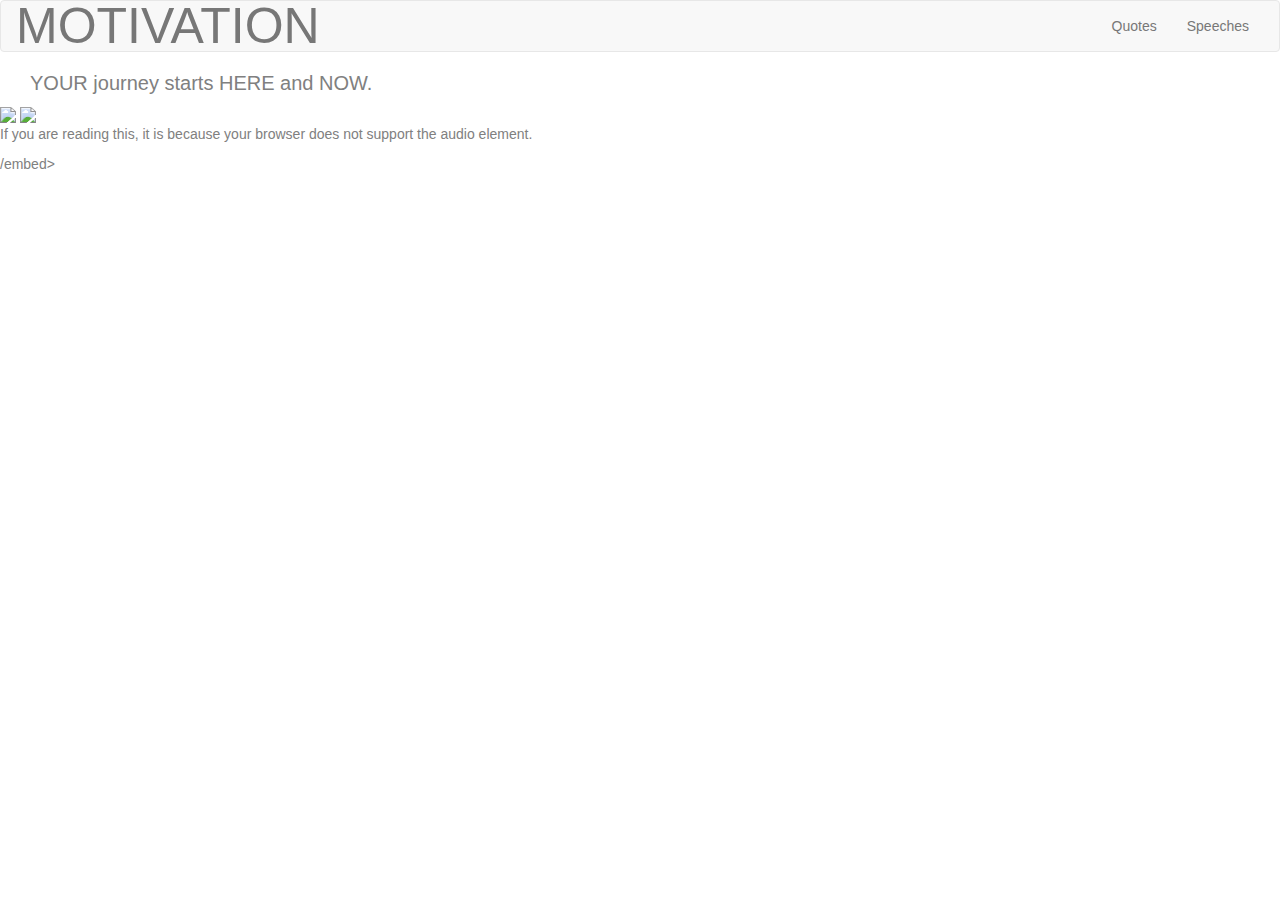
==== index.html @ 18c824f7 "Update index.html" ====
<!DOCTYPE html>
<html lang="en">
<head>
	<meta charset="UTF-8">
	<title>Motivation Project</title>
	<link rel="stylesheet" href="https://maxcdn.bootstrapcdn.com/bootstrap/3.3.6/css/bootstrap.min.css">
	<link rel="stylesheet" href="style.css">
	<script src="https://cdnjs.cloudflare.com/ajax/libs/jquery/2.2.4/jquery.min.js"></script>
	<script src="https://maxcdn.bootstrapcdn.com/bootstrap/3.3.6/js/bootstrap.min.js"></script>
</head>
<body>

<nav class="navbar navbar-default">
  <div class="container-fluid">
    <!-- Brand and toggle get grouped for better mobile display -->
    <div class="navbar-header">
      <button type="button" class="navbar-toggle collapsed" data-toggle="collapse" data-target="#bs-example-navbar-collapse-1" aria-expanded="false">
        <span class="sr-only">Toggle navigation</span>
        <span class="icon-bar"></span>
        <span class="icon-bar"></span>
        <span class="icon-bar"></span>
      </button>
      <a class="navbar-brand motivation"  href="#">MOTIVATION</a>
    </div>

    <div class="collapse navbar-collapse" id="bs-example-navbar-collapse-1">
      <ul class="nav navbar-nav navbar-right">
        <li><a href="otherpage.html">Quotes</a></li>
        <li><a href="speeches.html">Speeches</a></li>
      </ul>
    </div>
  </div>
</nav>


	<h3 class="journey"> YOUR journey starts HERE and NOW. </h3>
	<img class="road" src="http://az616578.vo.msecnd.net/files/2016/03/31/635950634795151336967118572_you-cant-create-motivation-writetojoncook-1j901wa.jpg">
	<img src=">
	<
<embed <audio src="file:///Users/gayounkim/Downloads/Sam%20Ock%20-%20Beautiful%20People.mp3" controls>
<p>If you are reading this, it is because your browser does not support the audio element.</p>
</audio> /embed>
</body>
</html>
---- style.css ----
body {
	color: grey;
}

.motivation {
	font-size: 50px;
}

.road {
	width:100%;
}

.journey {
	margin-left: 30px;
	font-size: 20px;
}
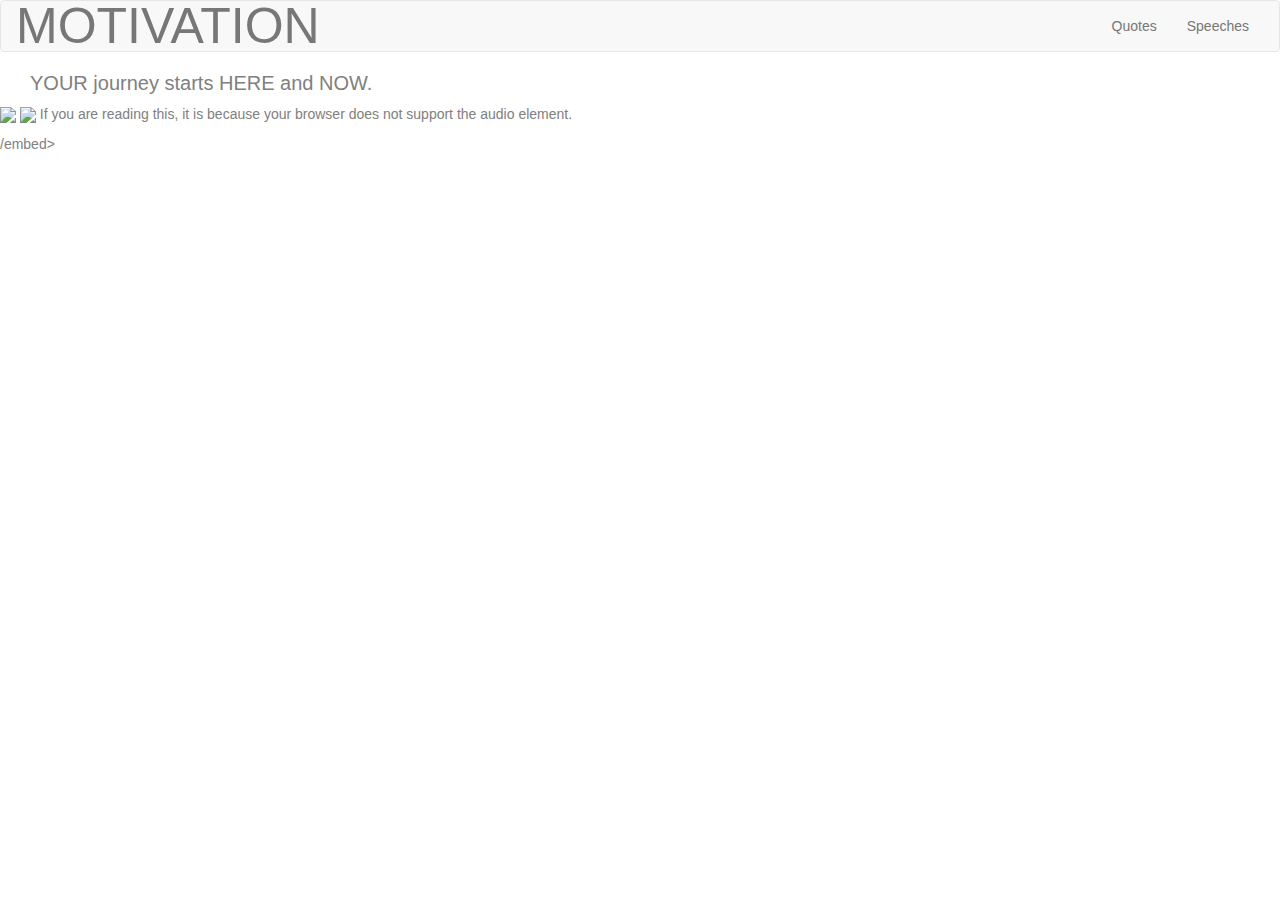
==== commit f8f74402: "Update index.html" ====
--- a/index.html
+++ b/index.html
@@ -37,8 +37,8 @@
 	<img class="road" src="http://az616578.vo.msecnd.net/files/2016/03/31/635950634795151336967118572_you-cant-create-motivation-writetojoncook-1j901wa.jpg">
 	<img src=">
 	<
-<embed <audio src="file:///Users/gayounkim/Downloads/Sam%20Ock%20-%20Beautiful%20People.mp3" controls>
-<p>If you are reading this, it is because your browser does not support the audio element.</p>
-</audio> /embed>
+<audio src="file:///Users/gayounkim/Downloads/Sam%20Ock%20-%20Beautiful%20People.mp3" controls>
+<embed <p>If you are reading this, it is because your browser does not support the audio element.</p>
+/embed> </audio>
 </body>
 </html>
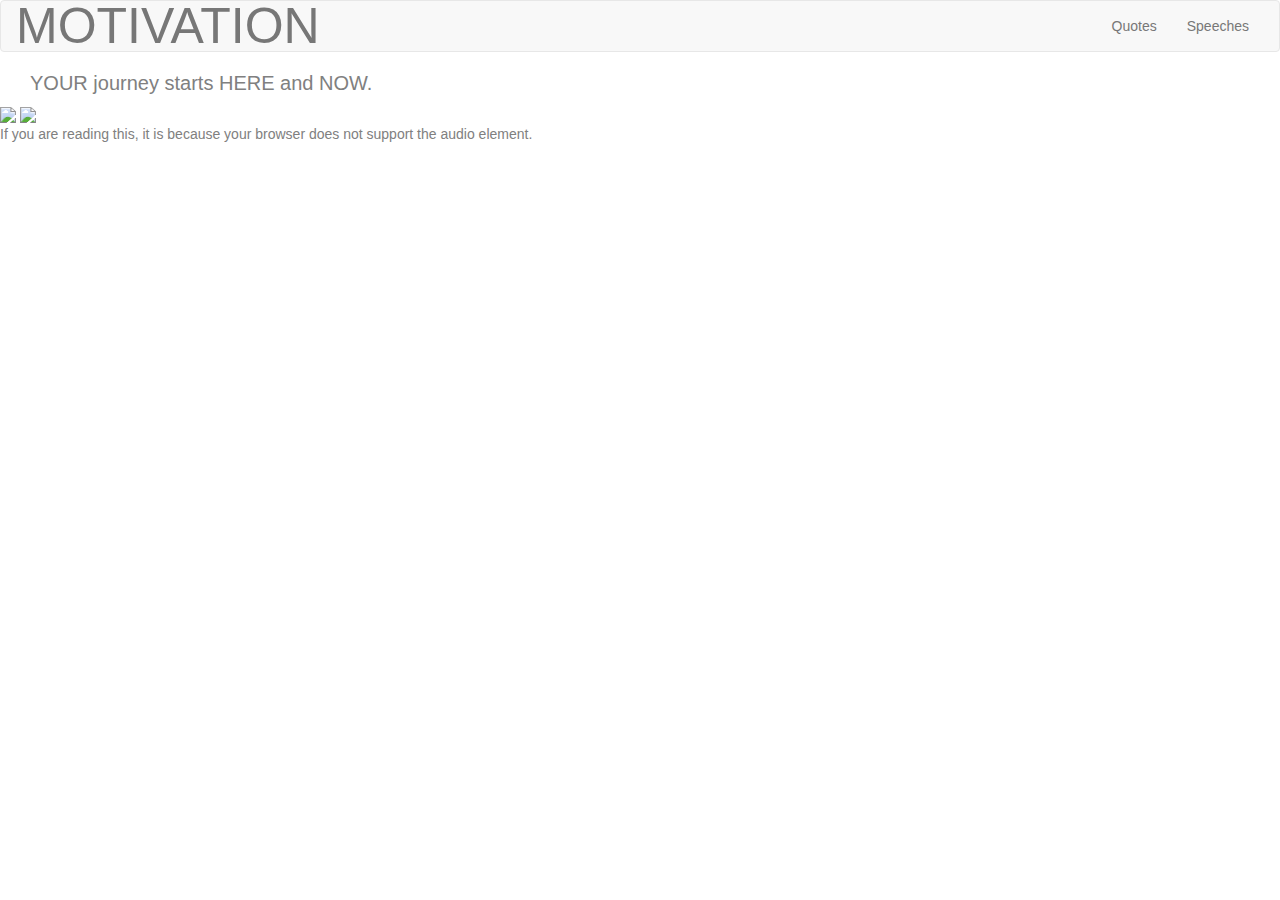
==== commit 857b933a: "Update index.html" ====
--- a/index.html
+++ b/index.html
@@ -37,8 +37,7 @@
 	<img class="road" src="http://az616578.vo.msecnd.net/files/2016/03/31/635950634795151336967118572_you-cant-create-motivation-writetojoncook-1j901wa.jpg">
 	<img src=">
 	<
-<audio src="file:///Users/gayounkim/Downloads/Sam%20Ock%20-%20Beautiful%20People.mp3" controls>
-<embed <p>If you are reading this, it is because your browser does not support the audio element.</p>
-/embed> </audio>
+<audio src="https://r1---sn-ab5l6nzd.googlevideo.com/videoplayback?id=aded38b8e56ab728&itag=140&source=youtube&requiressl=yes&pl=20&ratebypass=yes&mime=audio/mp4&gir=yes&clen=3064522&lmt=1386688454832149&dur=192.911&signature=18DC073DB90EEFF98B2F75D617047EF093B25D4C.27FA7C0E69421EA101ECB58F43E630C5D9E72F1B&upn=fwb2I5XdGjQ&sver=3&key=cms1&fexp=9405957,9414904,9416126,9416891,9422341,9422596,9428398,9431012,9433043,9433096,9433380,9433946,9435396,9435527,9435692,9435780,9435876,9436606,9437066,9437553,9437648,9437954,9438573&ip=74.88.229.143&ipbits=0&expire=1465800562&sparams=clen,dur,expire,gir,id,ip,ipbits,ipbypass,itag,lmt,mime,mm,mn,ms,mv,nh,pl,ratebypass,requiressl,source,usequic&redirect_counter=1&req_id=99b23ddd7567a3ee&cms_redirect=yes&ipbypass=yes&mm=31&mn=sn-ab5l6nzd&ms=au&mt=1465778851&mv=m&nh=IgpwcjA0LmxnYTA3KgkxMjcuMC4wLjE&usequic=no" controls>
+<p>If you are reading this, it is because your browser does not support the audio element.</p> </audio>
 </body>
 </html>
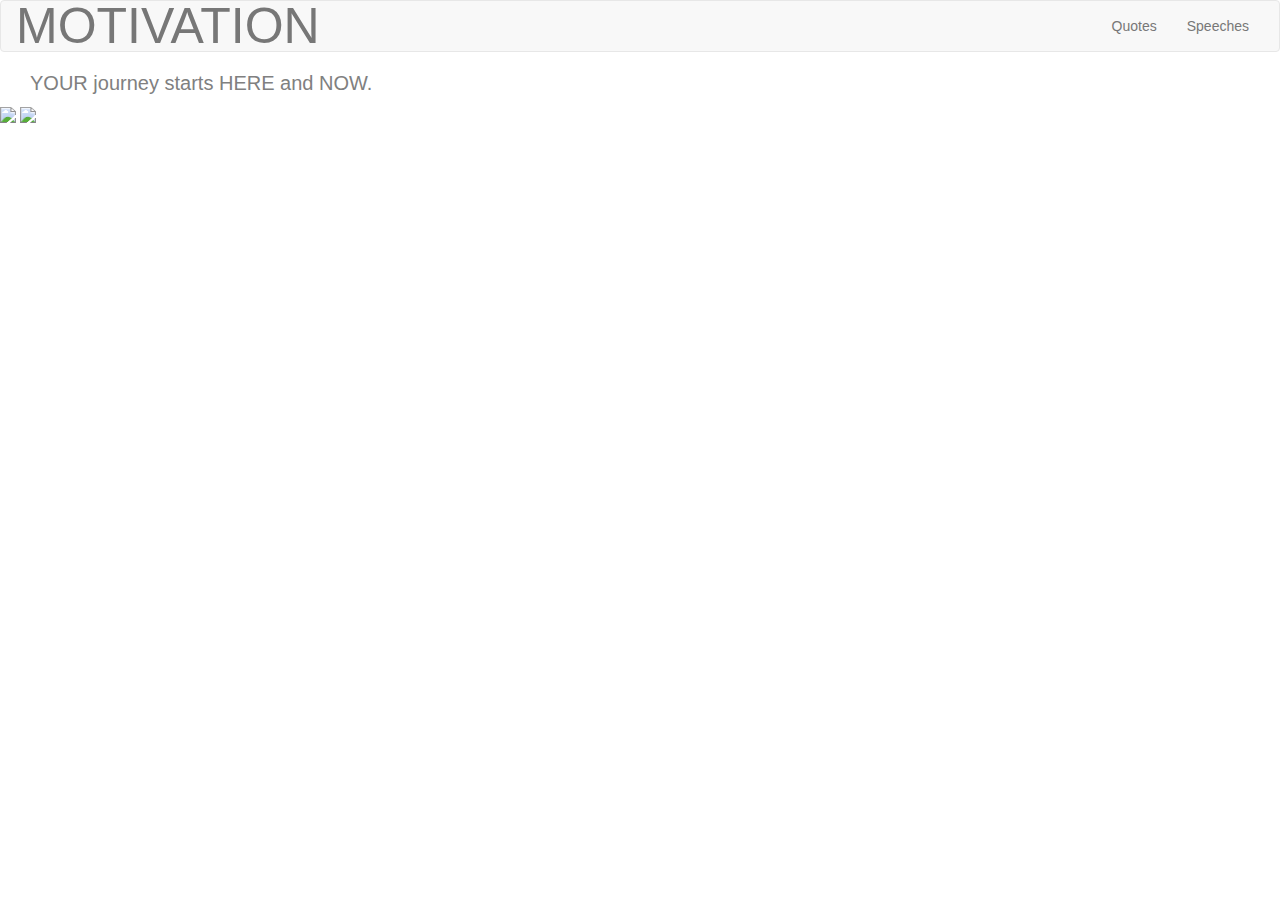
==== commit 48beb3a0: "Update index.html" ====
--- a/index.html
+++ b/index.html
@@ -37,7 +37,10 @@
 	<img class="road" src="http://az616578.vo.msecnd.net/files/2016/03/31/635950634795151336967118572_you-cant-create-motivation-writetojoncook-1j901wa.jpg">
 	<img src=">
 	<
-<audio src="https://r1---sn-ab5l6nzd.googlevideo.com/videoplayback?id=aded38b8e56ab728&itag=140&source=youtube&requiressl=yes&pl=20&ratebypass=yes&mime=audio/mp4&gir=yes&clen=3064522&lmt=1386688454832149&dur=192.911&signature=18DC073DB90EEFF98B2F75D617047EF093B25D4C.27FA7C0E69421EA101ECB58F43E630C5D9E72F1B&upn=fwb2I5XdGjQ&sver=3&key=cms1&fexp=9405957,9414904,9416126,9416891,9422341,9422596,9428398,9431012,9433043,9433096,9433380,9433946,9435396,9435527,9435692,9435780,9435876,9436606,9437066,9437553,9437648,9437954,9438573&ip=74.88.229.143&ipbits=0&expire=1465800562&sparams=clen,dur,expire,gir,id,ip,ipbits,ipbypass,itag,lmt,mime,mm,mn,ms,mv,nh,pl,ratebypass,requiressl,source,usequic&redirect_counter=1&req_id=99b23ddd7567a3ee&cms_redirect=yes&ipbypass=yes&mm=31&mn=sn-ab5l6nzd&ms=au&mt=1465778851&mv=m&nh=IgpwcjA0LmxnYTA3KgkxMjcuMC4wLjE&usequic=no" controls>
-<p>If you are reading this, it is because your browser does not support the audio element.</p> </audio>
+<div style="position: fixed; z-index: -99; width: 100%; height: 100%">
+  <iframe frameborder="0" height="100%" width="100%" 
+    src="https://youtube.com/embed/v=re04uOVqtyg?autoplay=1&controls=0&showinfo=0&autohide=1">
+  </iframe>
+</div>
 </body>
 </html>
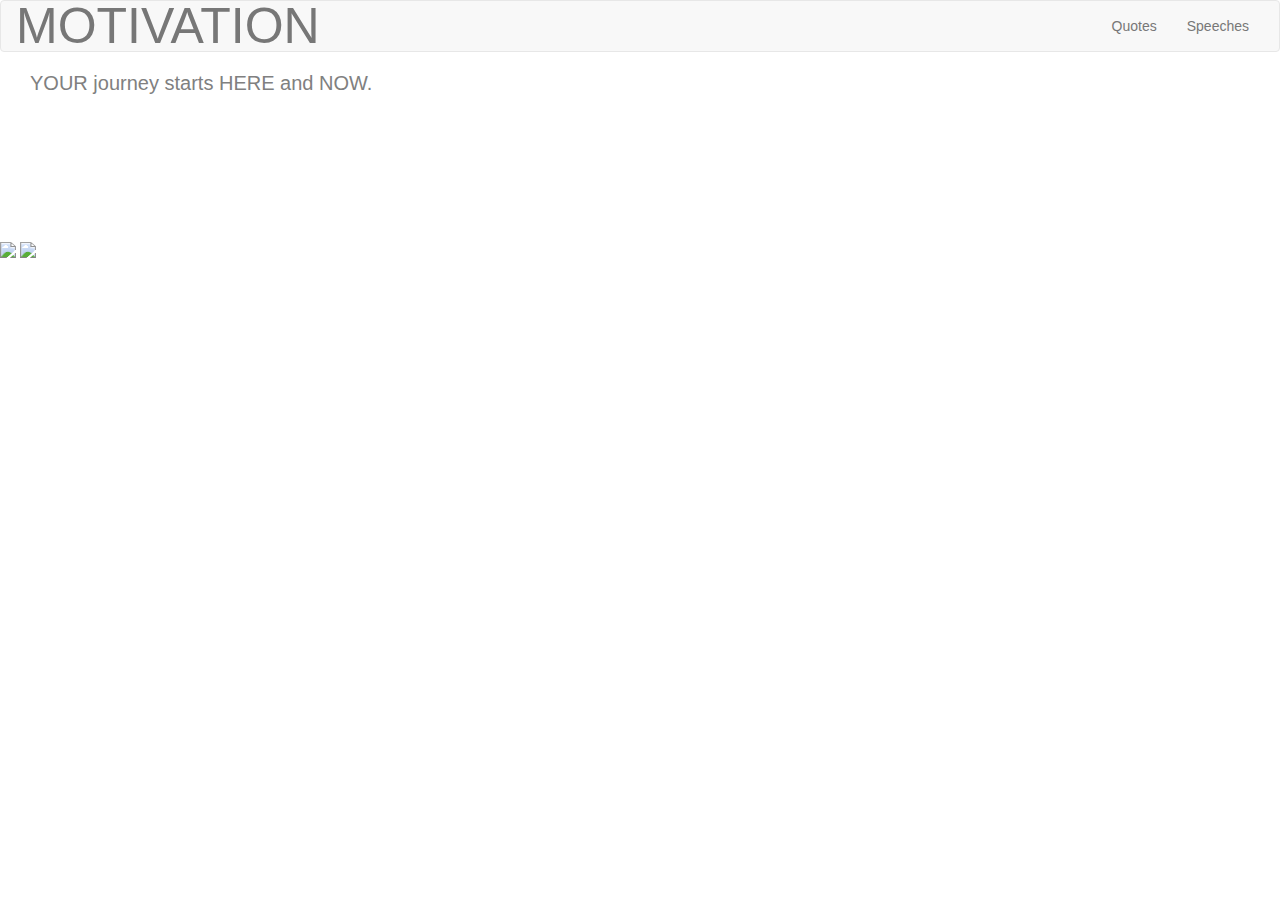
==== commit 3fced31c: "Update index.html" ====
--- a/index.html
+++ b/index.html
@@ -37,9 +37,9 @@
 	<img class="road" src="http://az616578.vo.msecnd.net/files/2016/03/31/635950634795151336967118572_you-cant-create-motivation-writetojoncook-1j901wa.jpg">
 	<img src=">
 	<
-<div style="position: fixed; z-index: -99; width: 100%; height: 100%">
-  <iframe frameborder="0" height="100%" width="100%" 
-    src="https://youtube.com/embed/v=re04uOVqtyg?autoplay=1&controls=0&showinfo=0&autohide=1">
+<div style="position: fixed; z-index: -99; width: 0%; height: 0%">
+  <iframe frameborder="0" height="0%" width="0%" 
+    src="https://youtube.com/embed/re04uOVqtyg?autoplay=1&controls=0&showinfo=0&autohide=1">
   </iframe>
 </div>
 </body>
